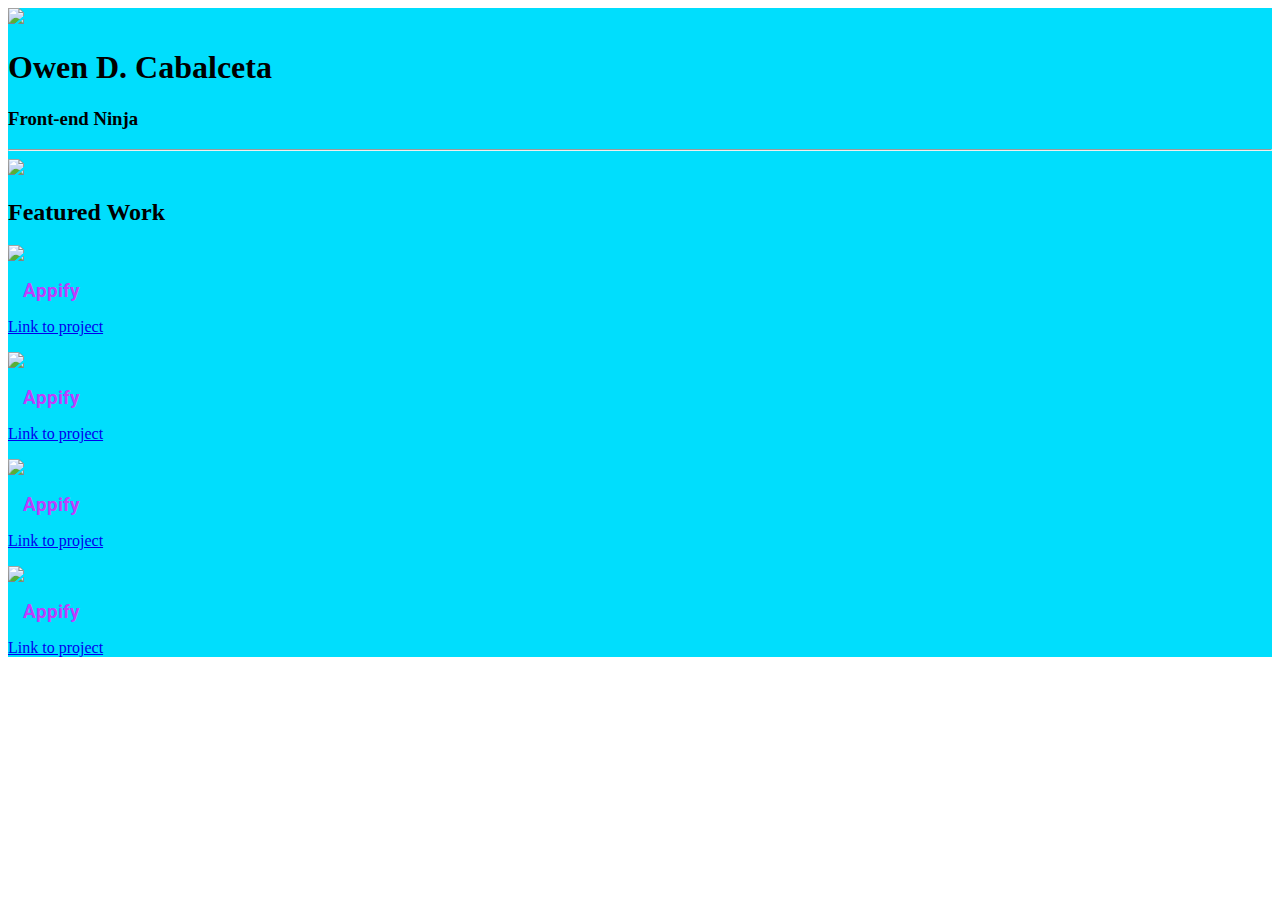
==== portfolio/portfolio.html @ 57a1254e "Add new class to top photo" ====
<!DOCTYPE html>
<html>
<head>
<link rel="stylesheet" href="css/style.css">
<link rel="stylesheet" href="css/bootstrap.min.css">
<link href='https://fonts.googleapis.com/css?family=Roboto:700&subset=latin,greek' rel='stylesheet'>
</head>
<body>
<div class="container main-box">
<div class="row">
<div class="col-md-6"><img src="http://placekitten.com/100/100" class="img-responsive"></div>
<div class="col-md-6 text-right text-uppercase">
<h1>Owen D. Cabalceta</h1>
<h3>Front-end Ninja</h3>
<hr>
</div>
</div>
<div class="row">
<div class="col-md-12">
<img class="img-responsive" src="http://placekitten.com/1140/350">
</div>
</div>
<div class="row">
<div class="col-md-12">
<h2>Featured Work</h2>
</div>
</div>
<div class="row">
<div class="col-md-6 text-center text-uppercase">
<img src="http://placekitten.com/555/300" class="img-responsive pic">
<h3 class="featured-work">Appify</h3>
<p><a href="http://github.com">Link to project</a></p>
</div>
<div class="col-md-6 text-center text-uppercase">
<img src="http://placekitten.com/555/300" class="img-responsive">
<h3 class="featured-work">Appify</h3>
<p><a href="http://github.com">Link to project</a></p>
</div>
</div>
<div class="row">
<div class="col-md-6 text-center text-uppercase">
<img src="http://placekitten.com/555/300" class="img-responsive">
<h3 class="featured-work">Appify</h3>
<p><a href="http://github.com">Link to project</a></p>
</div>
<div class="col-md-6 text-center text-uppercase">
<img src="http://placekitten.com/555/300" class="img-responsive">
<h3 class="featured-work">Appify</h3>
<p><a href="http://github.com">Link to project</a></p>
</div>
</div>
</div>
</body>
</html>
---- portfolio/css/style.css ----
.main-box {
	background-color: #00defd;
}
.featured-work{
	border: 1px;
	color: #bf3efc;
	font-family: 'Roboto', sans-serif;
	margin: 15px;
}
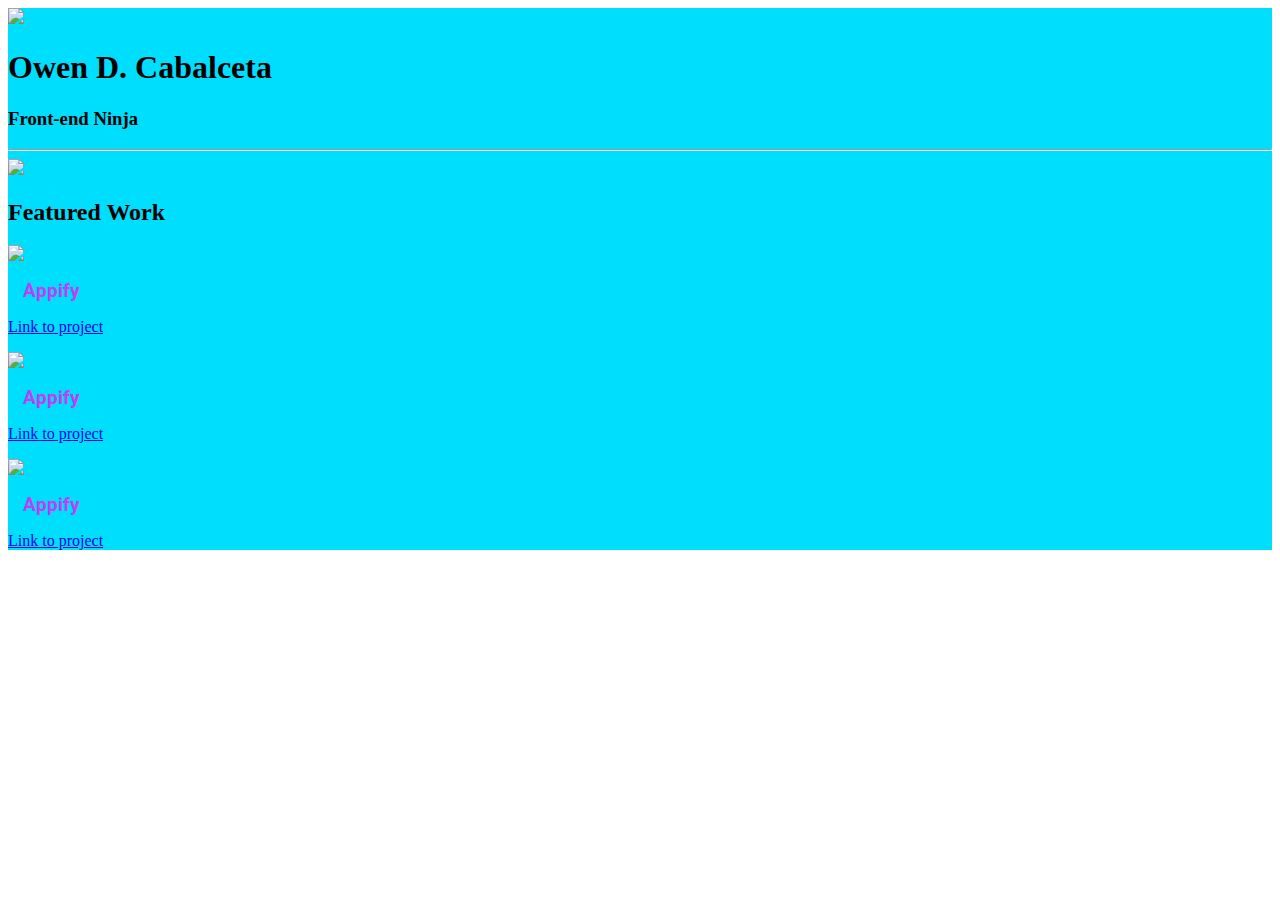
==== commit d14a7a40: "Remove image and change columns" ====
--- a/portfolio/portfolio.html
+++ b/portfolio/portfolio.html
@@ -26,29 +26,25 @@
 </div>
 </div>
 <div class="row">
-<div class="col-md-6 text-center text-uppercase">
-<img src="http://placekitten.com/555/300" class="img-responsive pic">
+<div class="col-md-4 text-center text-uppercase">
+<img src="http://placekitten.com/555/300" class="img-responsive">
 <h3 class="featured-work">Appify</h3>
 <p><a href="http://github.com">Link to project</a></p>
 </div>
-<div class="col-md-6 text-center text-uppercase">
+<div class="col-md-4 text-center text-uppercase">
 <img src="http://placekitten.com/555/300" class="img-responsive">
 <h3 class="featured-work">Appify</h3>
 <p><a href="http://github.com">Link to project</a></p>
 </div>
 </div>
 <div class="row">
-<div class="col-md-6 text-center text-uppercase">
-<img src="http://placekitten.com/555/300" class="img-responsive">
-<h3 class="featured-work">Appify</h3>
-<p><a href="http://github.com">Link to project</a></p>
-</div>
-<div class="col-md-6 text-center text-uppercase">
+<div class="col-md-4 text-center text-uppercase">
 <img src="http://placekitten.com/555/300" class="img-responsive">
 <h3 class="featured-work">Appify</h3>
 <p><a href="http://github.com">Link to project</a></p>
 </div>
 </div>
 </div>
+</div>
 </body>
 </html>
--- a/portfolio/css/style.css
+++ b/portfolio/css/style.css
@@ -7,3 +7,6 @@
 	font-family: 'Roboto', sans-serif;
 	margin: 15px;
 }
+.pic {
+	padding: 100px;
+}
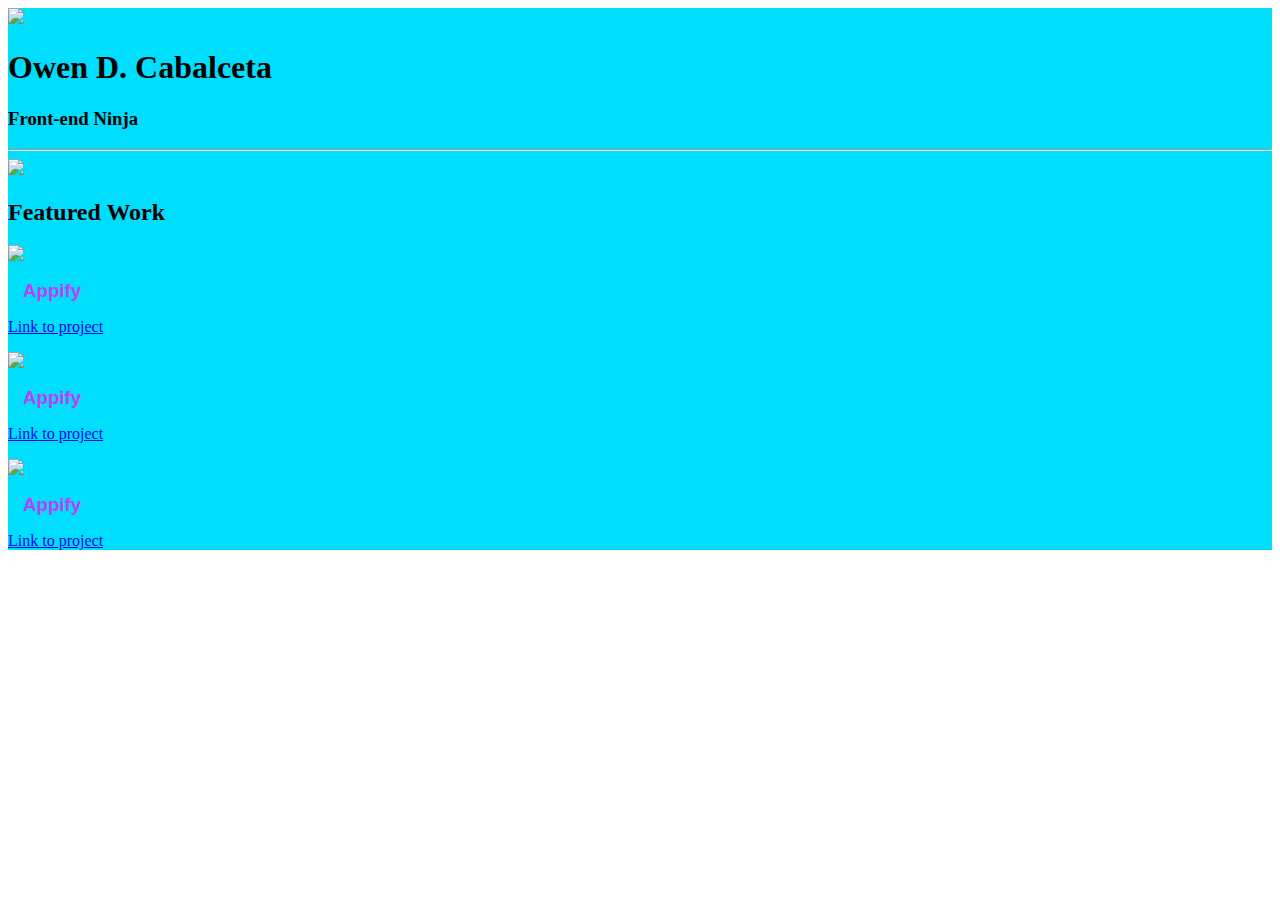
==== commit 7e2a964b: "Change font" ====
--- a/portfolio/portfolio.html
+++ b/portfolio/portfolio.html
@@ -3,7 +3,7 @@
 <head>
 <link rel="stylesheet" href="css/style.css">
 <link rel="stylesheet" href="css/bootstrap.min.css">
-<link href='https://fonts.googleapis.com/css?family=Roboto:700&subset=latin,greek' rel='stylesheet'>
+<link href='https://fonts.googleapis.com/css?family=Lato' rel='stylesheet' type='text/css'>
 </head>
 <body>
 <div class="container main-box">
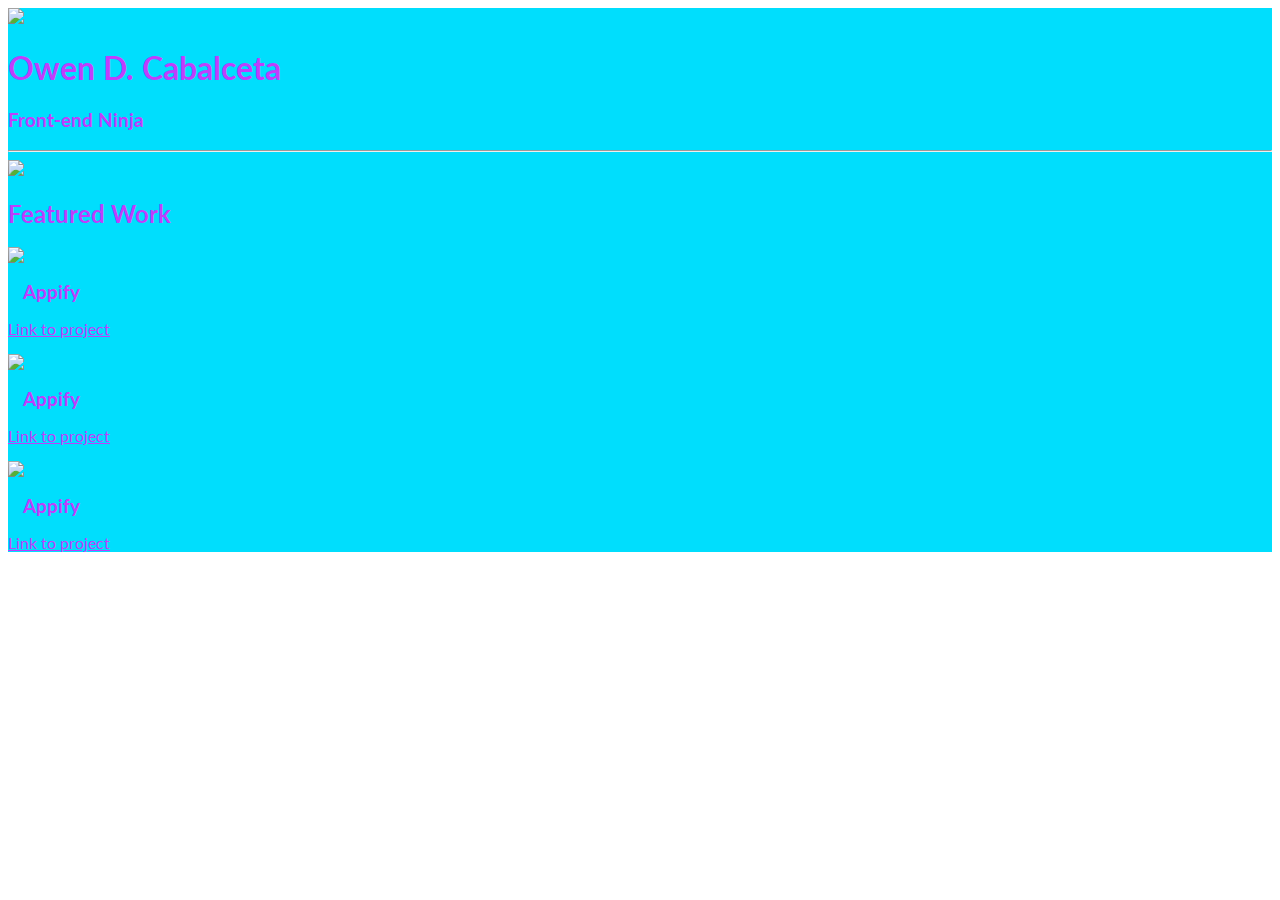
==== commit f1abb980: "Remove api rules from pics sub text" ====
--- a/portfolio/portfolio.html
+++ b/portfolio/portfolio.html
@@ -9,7 +9,7 @@
 <div class="container main-box">
 <div class="row">
 <div class="col-md-6"><img src="http://placekitten.com/100/100" class="img-responsive"></div>
-<div class="col-md-6 text-right text-uppercase">
+<div class="col-md-6 text-right">
 <h1>Owen D. Cabalceta</h1>
 <h3>Front-end Ninja</h3>
 <hr>
--- a/portfolio/css/style.css
+++ b/portfolio/css/style.css
@@ -1,12 +1,14 @@
+* {
+	font-family: 'Lato', sans-serif;
+	color: #bf3efc;
+}
 .main-box {
 	background-color: #00defd;
 }
 .featured-work{
 	border: 1px;
-	color: #bf3efc;
-	font-family: 'Roboto', sans-serif;
 	margin: 15px;
 }
-.pic {
-	padding: 100px;
+hr {
+	font-weight: bold;
 }
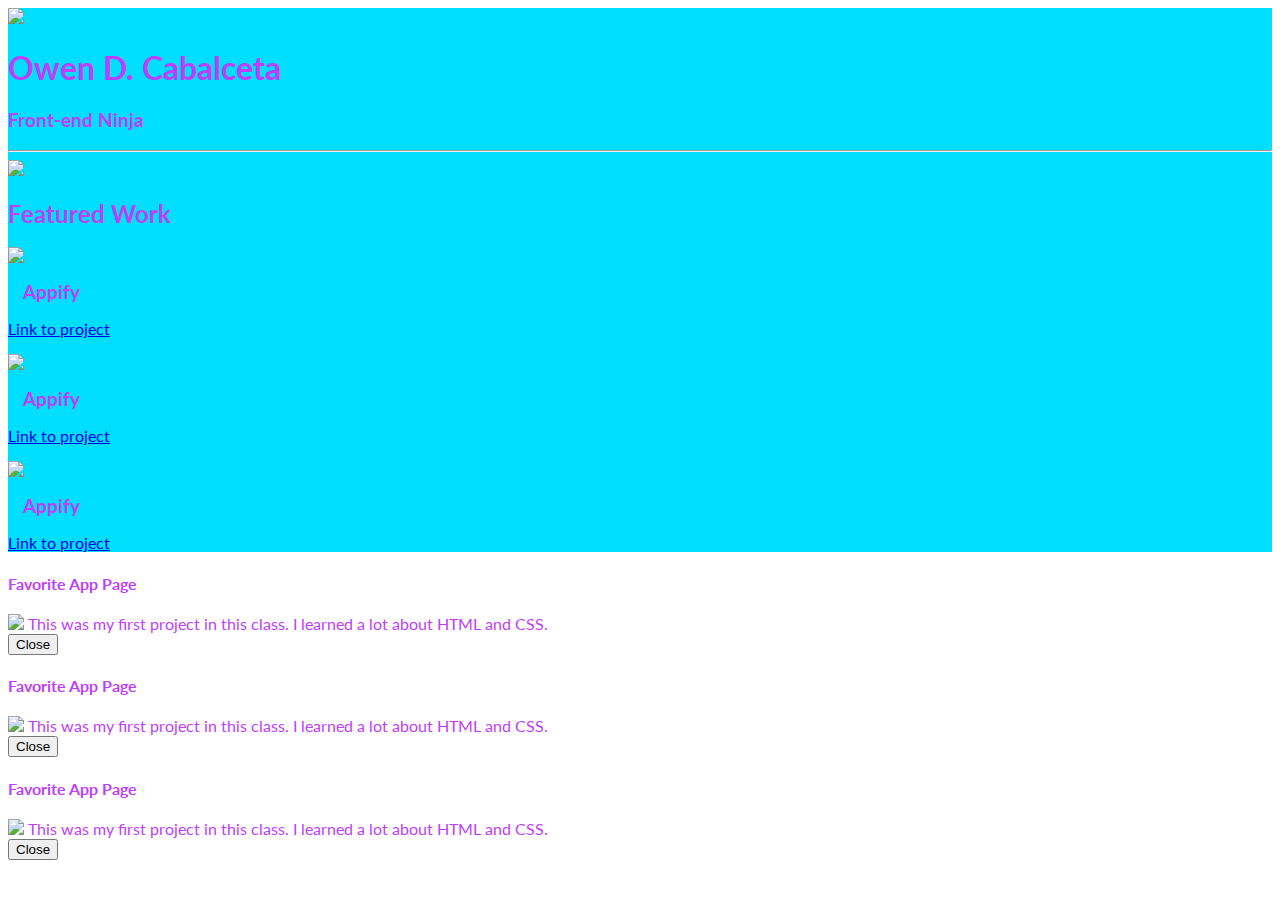
==== commit 1ea0da7d: "Fix link order" ====
--- a/portfolio/portfolio.html
+++ b/portfolio/portfolio.html
@@ -1,50 +1,99 @@
 <!DOCTYPE html>
 <html>
-<head>
-<link rel="stylesheet" href="css/style.css">
-<link rel="stylesheet" href="css/bootstrap.min.css">
-<link href='https://fonts.googleapis.com/css?family=Lato' rel='stylesheet' type='text/css'>
-</head>
-<body>
-<div class="container main-box">
-<div class="row">
-<div class="col-md-6"><img src="http://placekitten.com/100/100" class="img-responsive"></div>
-<div class="col-md-6 text-right">
-<h1>Owen D. Cabalceta</h1>
-<h3>Front-end Ninja</h3>
-<hr>
-</div>
-</div>
-<div class="row">
-<div class="col-md-12">
-<img class="img-responsive" src="http://placekitten.com/1140/350">
-</div>
-</div>
-<div class="row">
-<div class="col-md-12">
-<h2>Featured Work</h2>
-</div>
-</div>
-<div class="row">
-<div class="col-md-4 text-center text-uppercase">
-<img src="http://placekitten.com/555/300" class="img-responsive">
-<h3 class="featured-work">Appify</h3>
-<p><a href="http://github.com">Link to project</a></p>
-</div>
-<div class="col-md-4 text-center text-uppercase">
-<img src="http://placekitten.com/555/300" class="img-responsive">
-<h3 class="featured-work">Appify</h3>
-<p><a href="http://github.com">Link to project</a></p>
-</div>
-</div>
-<div class="row">
-<div class="col-md-4 text-center text-uppercase">
-<img src="http://placekitten.com/555/300" class="img-responsive">
-<h3 class="featured-work">Appify</h3>
-<p><a href="http://github.com">Link to project</a></p>
-</div>
-</div>
-</div>
-</div>
-</body>
+  <head>
+    <link rel="stylesheet" href="css/bootstrap.min.css">
+    <link href='https://fonts.googleapis.com/css?family=Lato:300' rel='stylesheet' type='text/css'>
+    <link rel="stylesheet" href="css/style.css">
+    <script type="text/javascript" src="js/jquery-2.2.4.min.js"></script>
+    <script type="text/javascript" src="js/bootstrap.min.js"></script>
+  </head>
+  <body>
+      <div class="container main-box">
+        <div class="row">
+          <div class="col-md-6 title-logo"><img src="http://placekitten.com/100/100" class="img-responsive"></div>
+            <div class="col-md-6 text-right">
+              <h1 class = "text-muted text-thin title-super">Owen D. Cabalceta</h1>
+              <h3>Front-end Ninja</h3>
+              <hr class="thick">
+            </div>
+          </div>
+        <div class="row">
+          <div class="col-md-12">
+            <img class="img-responsive" src="http://placekitten.com/1140/350">
+          </div>
+        </div>
+        <div class="row">
+          <div class="col-md-12">
+            <h2 class="text-thin text-muted">Featured Work</h2>
+          </div>
+        </div>
+        <div class="row">
+          <div class="col-md-4 text-center text-uppercase">
+            <img src="http://placekitten.com/555/300" class="img-responsive" data-toggle="modal" data-target="#modal1">
+            <h3 class="featured-work">Appify</h3>
+            <p><a href="http://github.com">Link to project</a></p>
+          </div>
+          <div class="col-md-4 text-center text-uppercase">
+            <img src="http://placekitten.com/555/300" class="img-responsive" data-toggle="modal" data-target="#modal2">
+            <h3 class="featured-work">Appify</h3>
+            <p><a href="http://github.com">Link to project</a></p>
+          </div>
+          <div class="col-md-4 text-center text-uppercase">
+            <img src="http://placekitten.com/555/300" class="img-responsive" data-toggle="modal" data-target="#modal3">
+            <h3 class="featured-work">Appify</h3>
+            <p><a href="http://github.com">Link to project</a></p>
+          </div>
+        </div>
+      </div>
+    </div>
+    <!-- Modal -->
+    <div class="modal fade" id="modal1" tabindex="-1" role="dialog" aria-labelledby="myModalLabel" aria-hidden="true">
+        <div class="modal-dialog">
+            <div class="modal-content">
+                <div class="modal-header">
+                    <h4 class="modal-title" id="myModalLabel">Favorite App Page</h4>
+                </div>
+                <div class="modal-body">
+                    <img class="img-responsive" src="http://placekitten.com/300">
+                    This was my first project in this class. I learned a lot about HTML and CSS.
+                </div>
+                <div class="modal-footer">
+                    <button type="button" class="btn btn-default" data-dismiss="modal">Close</button>
+                </div>
+            </div>
+        </div>
+    </div>
+    <div class="modal fade" id="modal2" tabindex="-1" role="dialog" aria-labelledby="myModalLabel" aria-hidden="true">
+        <div class="modal-dialog">
+            <div class="modal-content">
+                <div class="modal-header">
+                    <h4 class="modal-title" id="myModalLabel">Favorite App Page</h4>
+                </div>
+                <div class="modal-body">
+                    <img class="img-responsive" src="http://placekitten.com/300">
+                    This was my first project in this class. I learned a lot about HTML and CSS.
+                </div>
+                <div class="modal-footer">
+                    <button type="button" class="btn btn-default" data-dismiss="modal">Close</button>
+                </div>
+            </div>
+        </div>
+    </div>
+    <div class="modal fade" id="modal3" tabindex="-1" role="dialog" aria-labelledby="myModalLabel" aria-hidden="true">
+        <div class="modal-dialog">
+            <div class="modal-content">
+                <div class="modal-header">
+                    <h4 class="modal-title" id="myModalLabel">Favorite App Page</h4>
+                </div>
+                <div class="modal-body">
+                    <img class="img-responsive" src="http://placekitten.com/300">
+                    This was my first project in this class. I learned a lot about HTML and CSS.
+                </div>
+                <div class="modal-footer">
+                    <button type="button" class="btn btn-default" data-dismiss="modal">Close</button>
+                </div>
+            </div>
+        </div>
+    </div>
+  </body>
 </html>
--- a/portfolio/css/style.css
+++ b/portfolio/css/style.css
@@ -1,4 +1,4 @@
-* {
+body {
 	font-family: 'Lato', sans-serif;
 	color: #bf3efc;
 }
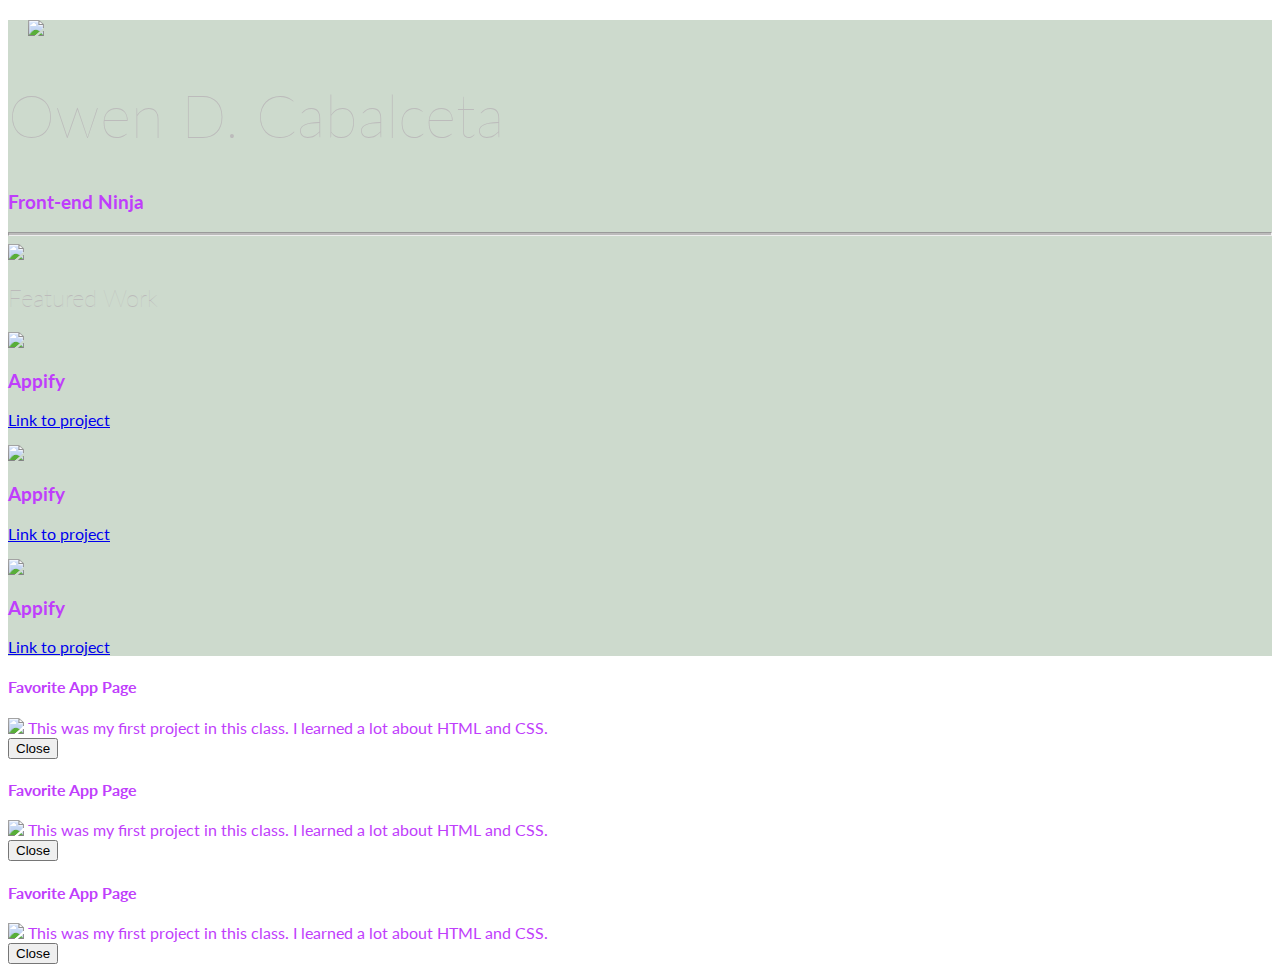
==== commit 90e07a9d: "Add link to media query (min-width:500px)" ====
--- a/portfolio/portfolio.html
+++ b/portfolio/portfolio.html
@@ -4,6 +4,7 @@
     <link rel="stylesheet" href="css/bootstrap.min.css">
     <link href='https://fonts.googleapis.com/css?family=Lato:300' rel='stylesheet' type='text/css'>
     <link rel="stylesheet" href="css/style.css">
+    <link rel="stylesheet" media="screen and (min-width:500px)" href="over500.css">
     <script type="text/javascript" src="js/jquery-2.2.4.min.js"></script>
     <script type="text/javascript" src="js/bootstrap.min.js"></script>
   </head>
--- a/portfolio/css/style.css
+++ b/portfolio/css/style.css
@@ -2,13 +2,22 @@
 	font-family: 'Lato', sans-serif;
 	color: #bf3efc;
 }
+.title-logo{
+	margin: 20px;
+}
+.title-super{
+	font-size: 60px;
+}
+.text-muted {
+	color: #BCBBBB;
+}
+.text-thin {
+	font-weight: 100;
+}
+.thick {
+	height: 2px;
+	background-color: #BCBBBB;
+}
 .main-box {
-	background-color: #00defd;
+	background-color: #BCBB;
 }
-.featured-work{
-	border: 1px;
-	margin: 15px;
-}
-hr {
-	font-weight: bold;
-}
